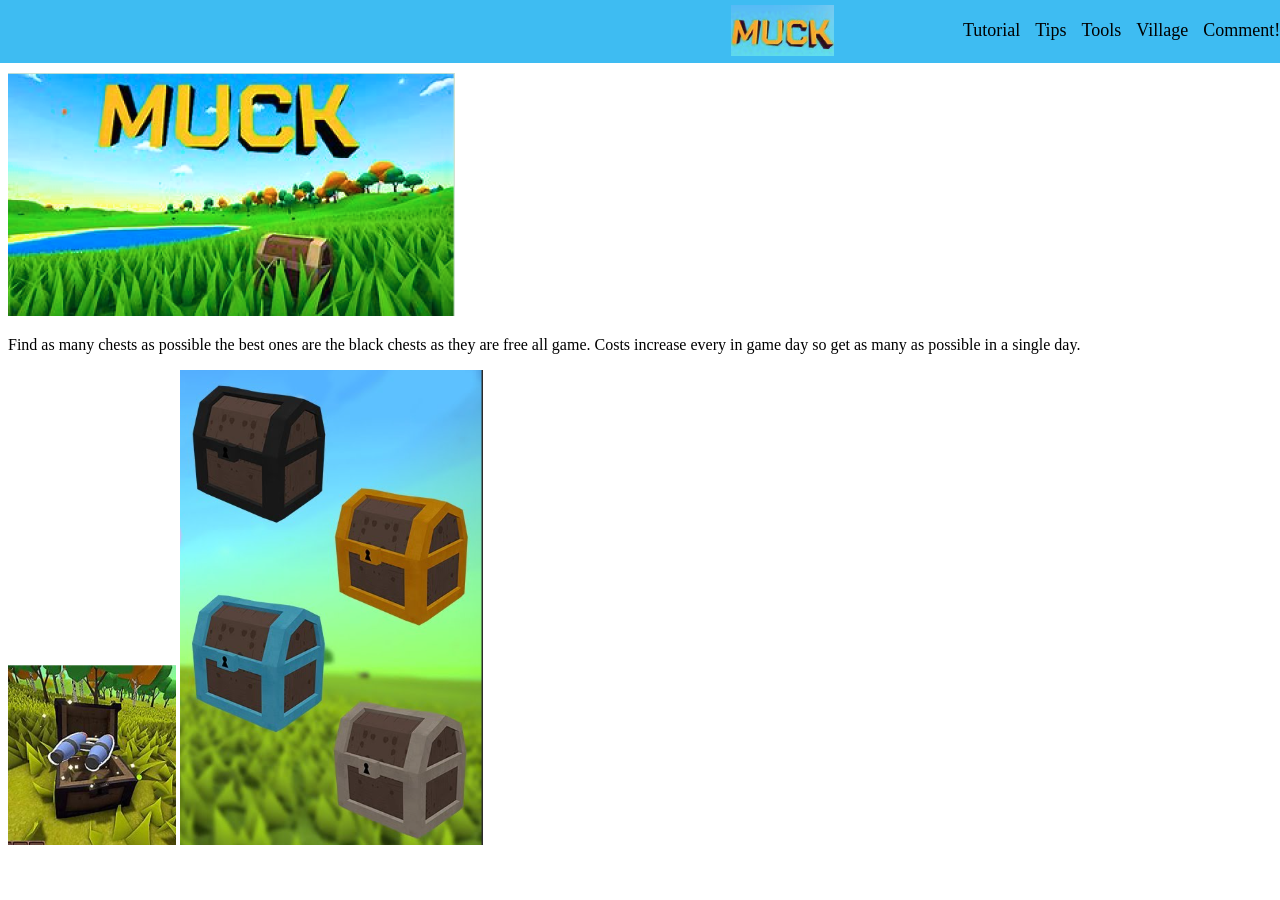
==== Chests.html @ 8c43ac45 "changed websitemuck name to tutorial so it makes sense for linking sites. added more pictures, added" ====
<!DOCTYPE html>
<html lang="en">
<head>
    <meta charset="UTF-8">
    <meta name="viewport" content="width=device-width, initial-scale=1.0">
    <title>Muck Turtorial</title>
    <link rel="stylesheet" href="websitemuck.css">
</head>
<body>
    <nav>
        <img src="MuckTitle.png" alt="Muck_title">
        <a href="">Tutorial</a>
        <a href="">Tips</a>
        <a href="">Tools</a>
        <a href="">Village</a>
        <a href="">Comment!</a>
    </nav>
    <header>
        <img src="BigMuck.png" alt="Big_Muck">
    </header>
    <main>
        <p>Find as many chests as possible the best ones are the black chests as they are free all game. Costs increase every in game day so get as many as possible in a single day.</p>
        <img src="openchest.png" alt="">
        <img src="Chests.png" alt="">
    </main>
</body>
</html>
---- websitemuck.css ----
nav {
    position: relative;
    top: -10px;
    right: 9px;
    background-color: #3EBCF2;
    padding: 7px;
    display: flex;
    align-items: center;
    justify-content: flex-end;
    width: 102%;
    max-width: none;
    margin: 0;
}
body {
    overflow-x: hidden;
}
nav img {
    width: 8%;
    position: relative;
    left: 5%;
    margin-right: 15%;
}

nav a {
    color: black;
    text-decoration: none;
    font-size: 18px;
    margin-right: 15px;
}
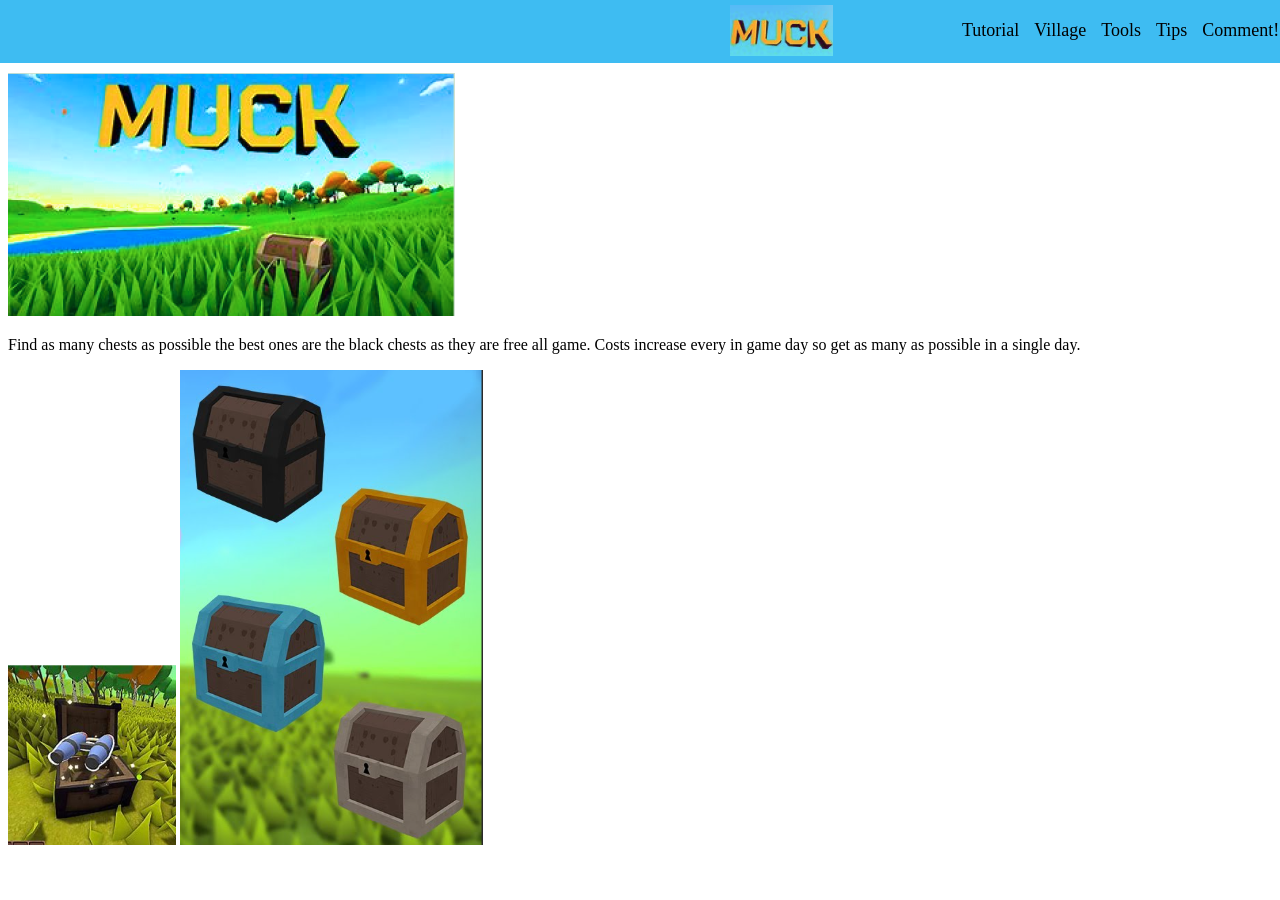
==== commit ea731408: "made all page have content, linked to each page(except comment), tried making website using grid con" ====
--- a/Chests.html
+++ b/Chests.html
@@ -9,11 +9,11 @@
 <body>
     <nav>
         <img src="MuckTitle.png" alt="Muck_title">
-        <a href="">Tutorial</a>
-        <a href="">Tips</a>
-        <a href="">Tools</a>
-        <a href="">Village</a>
-        <a href="">Comment!</a>
+        <a href="Tutorial.html">Tutorial</a>
+        <a href="village.html">Village</a>
+        <a href="Tools.html">Tools</a>
+        <a href="Tips.html">Tips</a>
+        <a href="" class="comment_link">Comment!</a>
     </nav>
     <header>
         <img src="BigMuck.png" alt="Big_Muck">
--- a/websitemuck.css
+++ b/websitemuck.css
@@ -1,7 +1,22 @@
+
+header {grid-area: header;}
+nav {grid-area: nav;}
+main {grid-area: main;}
+aside {grid-area: aside;}
+
+.grid-container {
+    display: grid;
+    grid-template-areas: 
+    'aside header header header aside'
+    'aside main main main aside';
+    gap: 0px;
+    padding: 0px;
+}
+
 nav {
     position: relative;
     top: -10px;
-    right: 9px;
+    left: -10px;
     background-color: #3EBCF2;
     padding: 7px;
     display: flex;
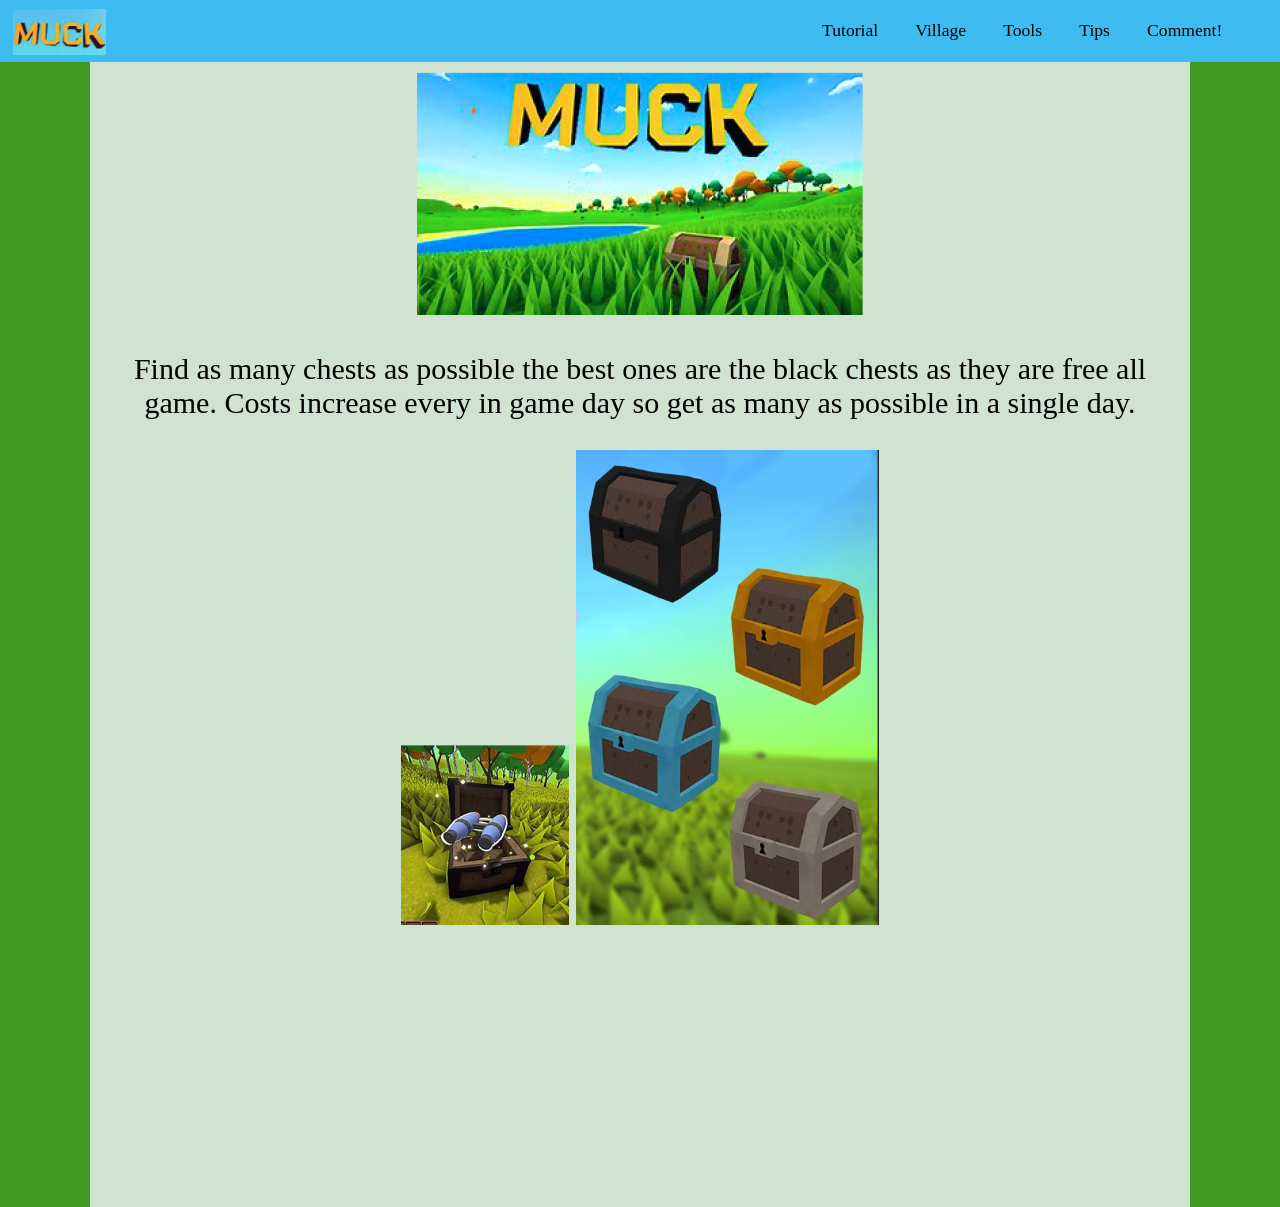
==== commit b76883ce: "forgot changes to chests" ====
--- a/Chests.html
+++ b/Chests.html
@@ -15,13 +15,18 @@
         <a href="Tips.html">Tips</a>
         <a href="" class="comment_link">Comment!</a>
     </nav>
-    <header>
-        <img src="BigMuck.png" alt="Big_Muck">
-    </header>
-    <main>
-        <p>Find as many chests as possible the best ones are the black chests as they are free all game. Costs increase every in game day so get as many as possible in a single day.</p>
-        <img src="openchest.png" alt="">
-        <img src="Chests.png" alt="">
-    </main>
+<div class="grid-container">
+<div class="edge"> </div>
+    <div class="main">
+        <header>
+            <img src="BigMuck.png" alt="Big_Muck">
+        </header>
+        <main>
+            <p>Find as many chests as possible the best ones are the black chests as they are free all game. Costs increase every in game day so get as many as possible in a single day.</p>
+            <img src="openchest.png" alt="">
+            <img src="Chests.png" alt="">
+        </main>
+    </div>
+<div class="edge"> </div>
 </body>
 </html>
--- a/websitemuck.css
+++ b/websitemuck.css
@@ -1,44 +1,52 @@
-
-header {grid-area: header;}
-nav {grid-area: nav;}
-main {grid-area: main;}
-aside {grid-area: aside;}
 
 .grid-container {
     display: grid;
-    grid-template-areas: 
-    'aside header header header aside'
-    'aside main main main aside';
-    gap: 0px;
-    padding: 0px;
+    grid-template-columns: 7% auto 7%;
+}
+.grid-container > div {
+    color: #000;
+    padding: 10px;
+    padding-bottom: 25%;
+    font-size: 30px;
+    text-align: center;
+}
+.main {
+    background-color: #D0E2D0;
+}
+
+.edge {
+    background-color: #429921;
+}
+
+body {
+    overflow-y: hidden;
+    margin: 0;
+    padding: 0;
 }
 
 nav {
     position: relative;
-    top: -10px;
-    left: -10px;
     background-color: #3EBCF2;
-    padding: 7px;
+    padding: 1.6%;
     display: flex;
     align-items: center;
     justify-content: flex-end;
-    width: 102%;
     max-width: none;
     margin: 0;
 }
-body {
-    overflow-x: hidden;
-}
+
 nav img {
-    width: 8%;
-    position: relative;
-    left: 5%;
-    margin-right: 15%;
+    width: 7.3%;
+    position: absolute;
+    top: 15%;
+    left: 1%;
 }
 
 nav a {
     color: black;
     text-decoration: none;
-    font-size: 18px;
-    margin-right: 15px;
+    font-size: 110%;
+    margin-right: 3%;
+    right: 1%;
+    
 }
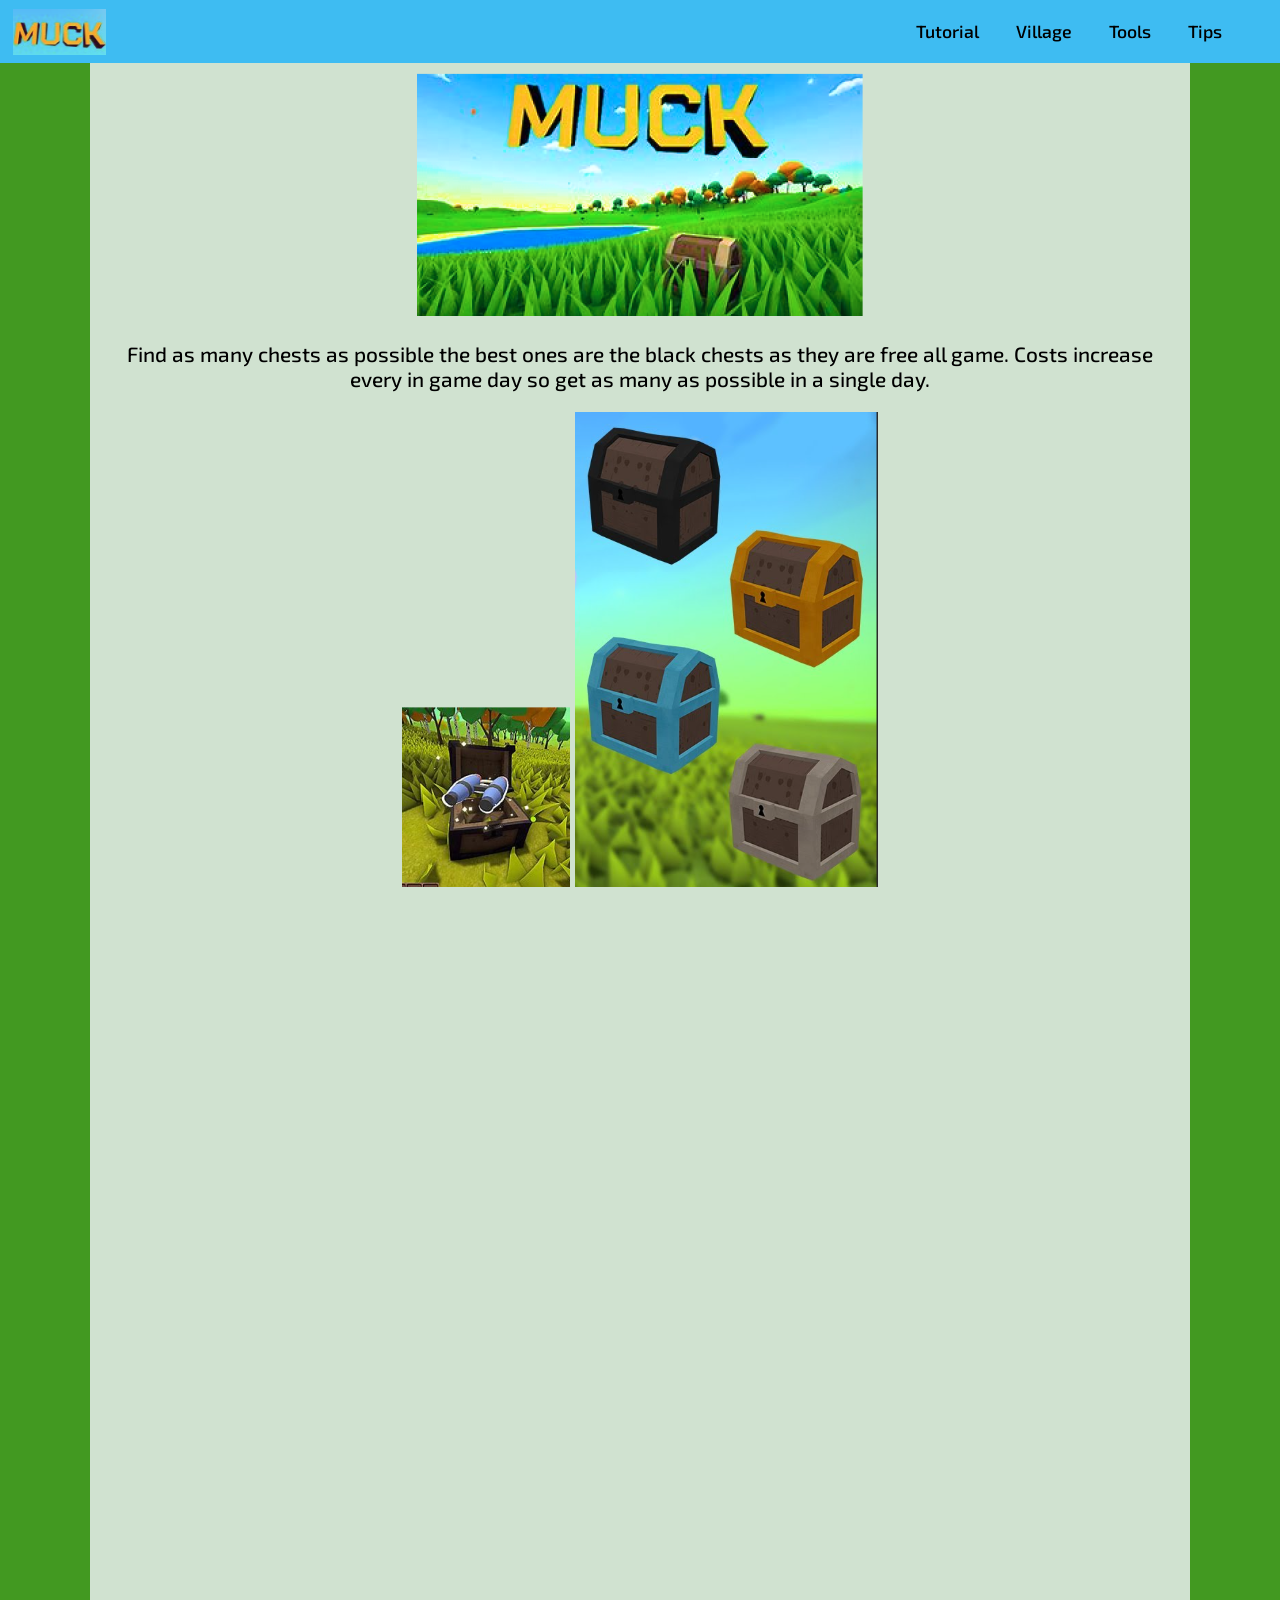
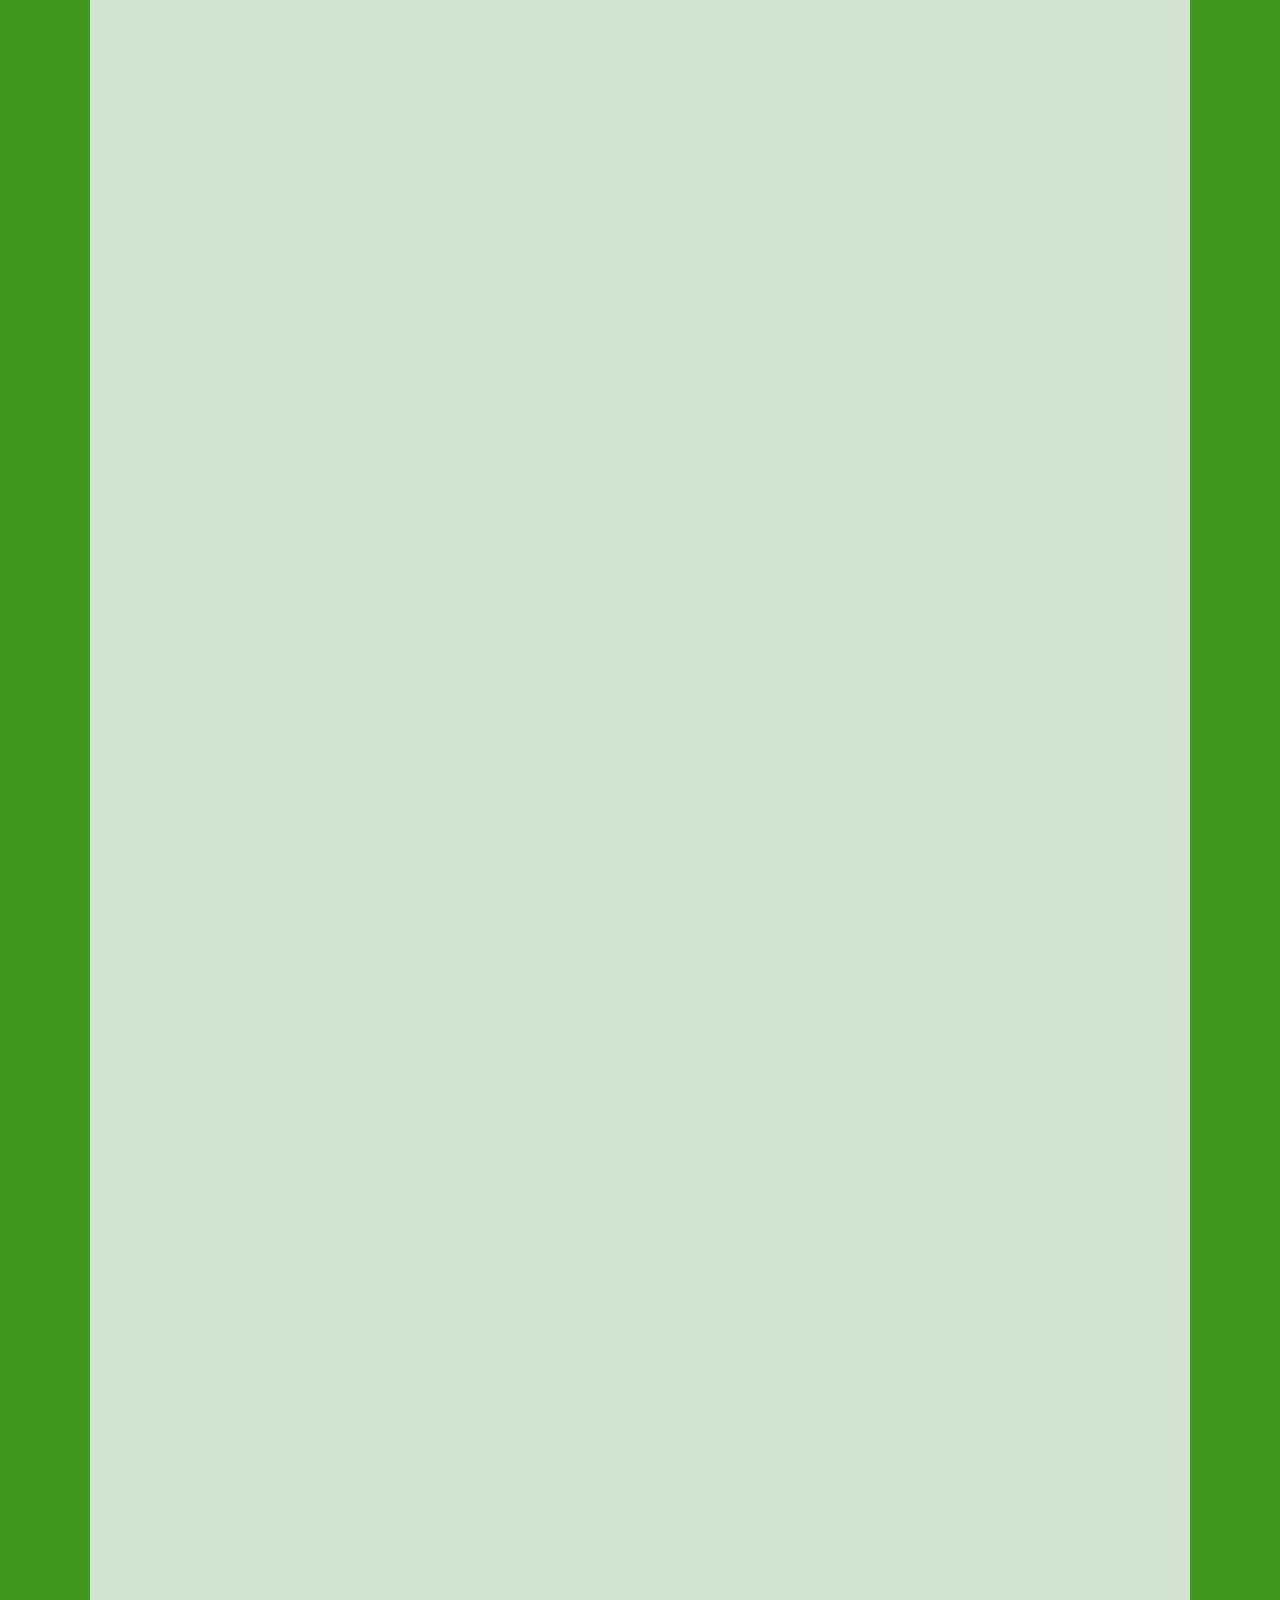
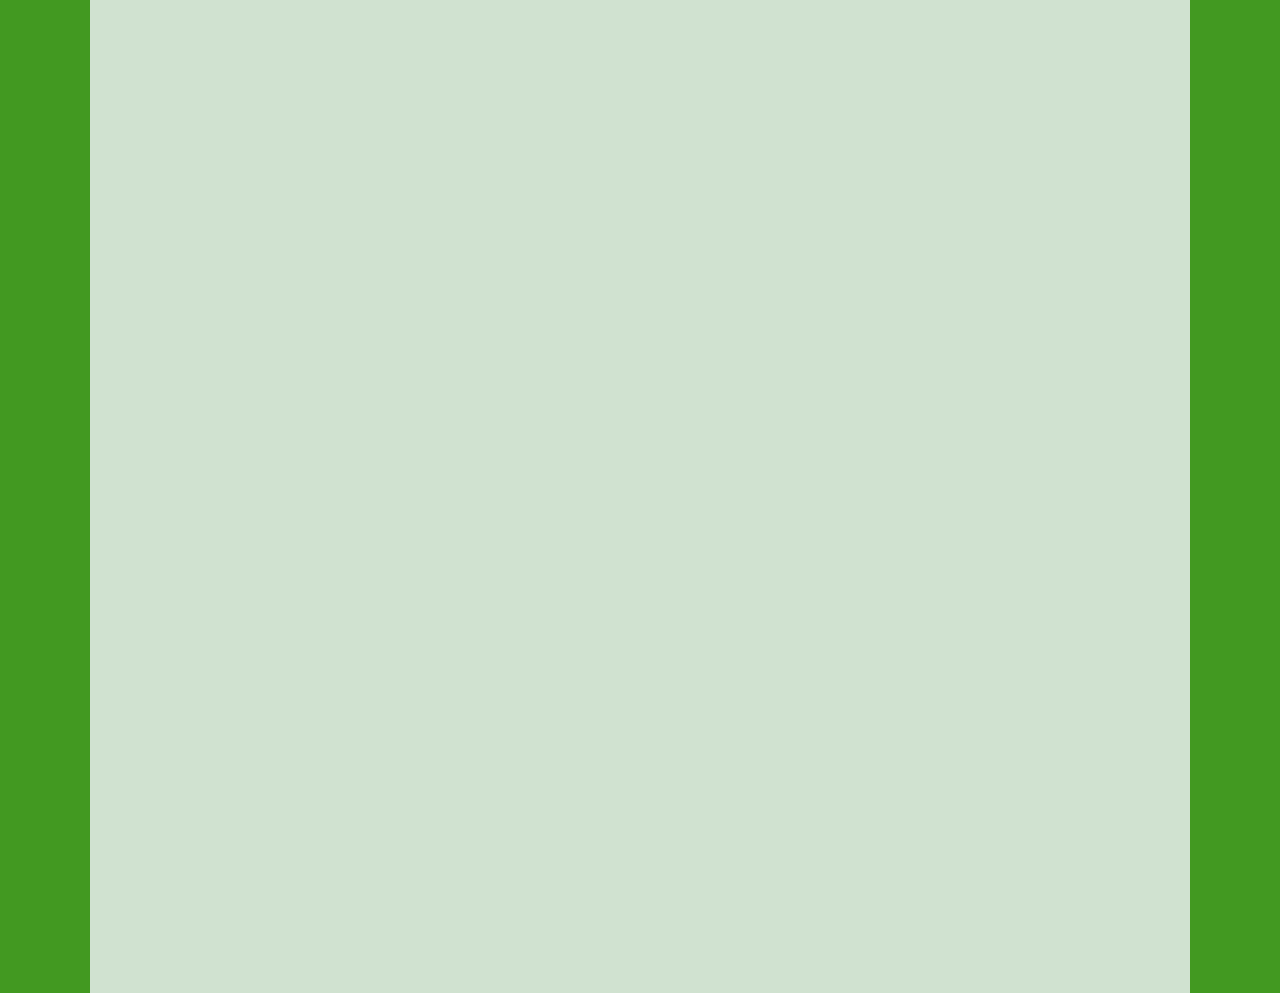
==== commit a937d204: "I wanted to make a transition but I couldn't find how I could" ====
--- a/Chests.html
+++ b/Chests.html
@@ -13,7 +13,6 @@
         <a href="village.html">Village</a>
         <a href="Tools.html">Tools</a>
         <a href="Tips.html">Tips</a>
-        <a href="" class="comment_link">Comment!</a>
     </nav>
 <div class="grid-container">
 <div class="edge"> </div>
--- a/websitemuck.css
+++ b/websitemuck.css
@@ -1,17 +1,37 @@
+@import url('https://fonts.googleapis.com/css2?family=Exo+2:ital,wght@0,100..900;1,100..900&display=swap');
 
 .grid-container {
     display: grid;
     grid-template-columns: 7% auto 7%;
 }
+
 .grid-container > div {
     color: #000;
-    padding: 10px;
-    padding-bottom: 25%;
-    font-size: 30px;
+    padding: 10px 30px 0px 30px;
+    padding-bottom: 300%;
+    font-size: 130%;
     text-align: center;
+
 }
+
 .main {
     background-color: #D0E2D0;
+    font-family: "Exo 2", sans-serif;
+    font-weight: 500;
+    font-style: normal;
+    opacity: 1;
+    transition: 500ms;
+    transform: translateY(0);
+    transform-origin: top;
+}
+
+html.is-animating .main {
+    opacity: 0;
+    transform: translateY(100%);
+}
+
+html.is-leaving .main {
+    opacity: 0;
 }
 
 .edge {
@@ -19,9 +39,10 @@
 }
 
 body {
-    overflow-y: hidden;
+    overflow: hidden;
     margin: 0;
     padding: 0;
+    
 }
 
 nav {
@@ -48,5 +69,6 @@
     font-size: 110%;
     margin-right: 3%;
     right: 1%;
-    
+    font-family: "Exo 2", sans-serif;
+    font-weight: 550;
 }
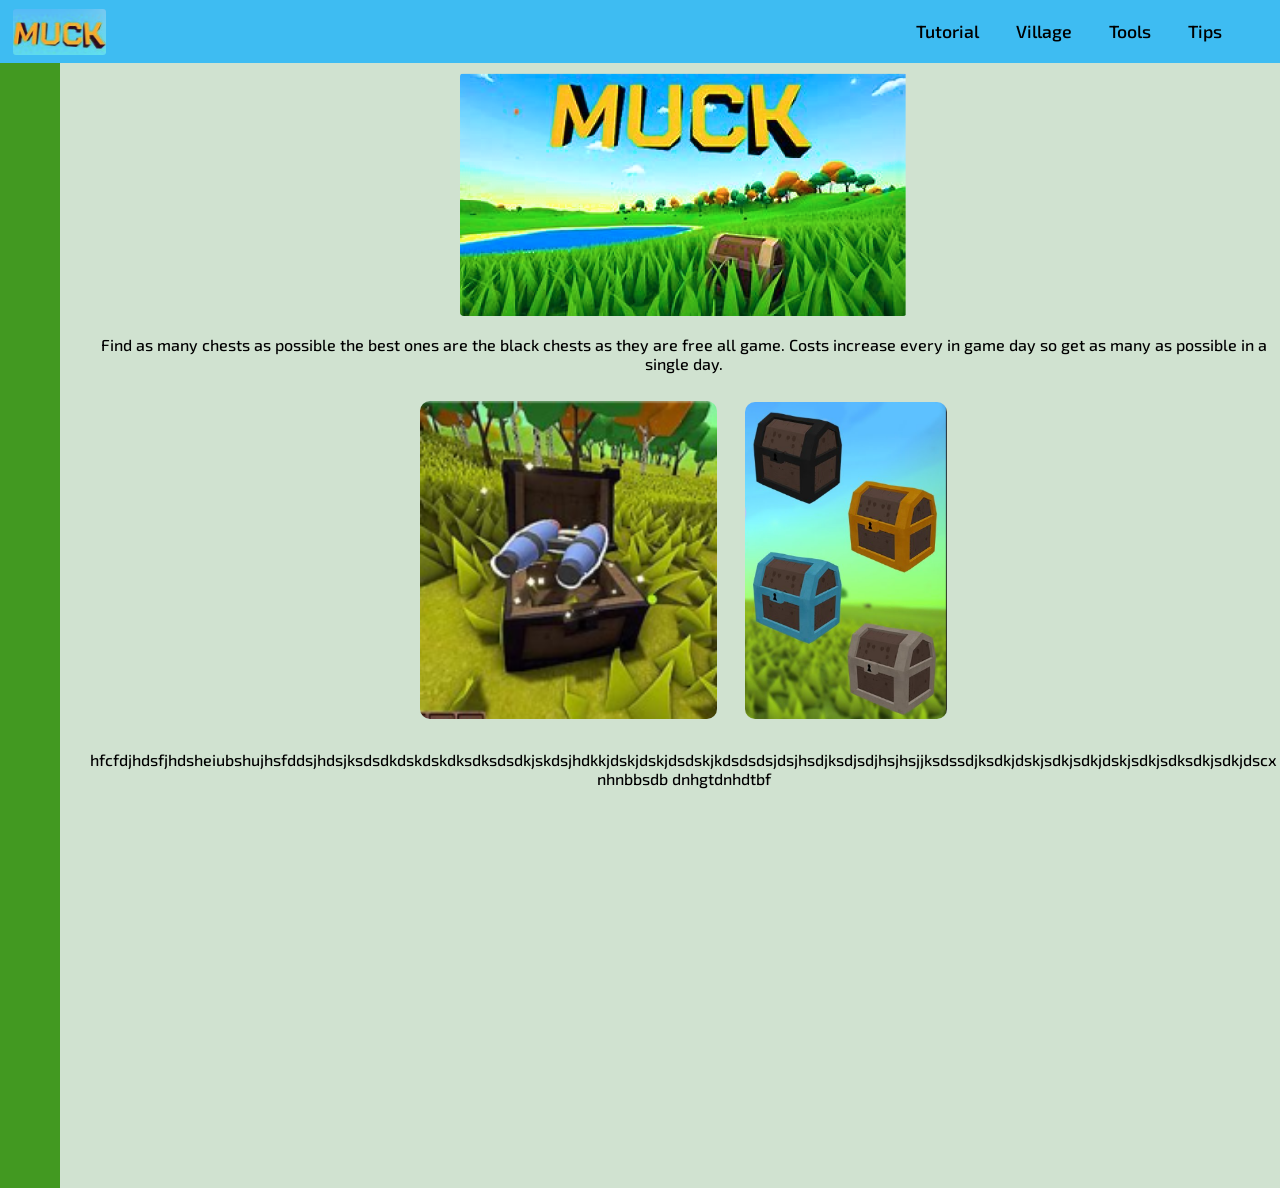
==== commit bd96bb67: "I made classes for titles and imgs. I gave some of them "zoom on hover" functions and the nave words" ====
--- a/Chests.html
+++ b/Chests.html
@@ -18,12 +18,13 @@
 <div class="edge"> </div>
     <div class="main">
         <header>
-            <img src="BigMuck.png" alt="Big_Muck">
+            <img src="BigMuck.png" alt="Big_Muck" class="title">
         </header>
         <main>
             <p>Find as many chests as possible the best ones are the black chests as they are free all game. Costs increase every in game day so get as many as possible in a single day.</p>
-            <img src="openchest.png" alt="">
-            <img src="Chests.png" alt="">
+            <img src="openchest.png" alt="open chest in muck" class="img">
+            <img src="Chests.png" alt="Chest in muck" class="img2">
+            <p>hfcfdjhdsfjhdsheiubshujhsfddsjhdsjksdsdkdskdskdksdksdsdkjskdsjhdkkjdskjdskjdsdskjkdsdsdsjdsjhsdjksdjsdjhsjhsjjksdssdjksdkjdskjsdkjsdkjdskjsdkjsdksdkjsdkjdscx nhnbbsdb dnhgtdnhdtbf</p>
         </main>
     </div>
 <div class="edge"> </div>
--- a/websitemuck.css
+++ b/websitemuck.css
@@ -1,17 +1,18 @@
 @import url('https://fonts.googleapis.com/css2?family=Exo+2:ital,wght@0,100..900;1,100..900&display=swap');
 
 .grid-container {
-    display: grid;
+    display: flex;
     grid-template-columns: 7% auto 7%;
 }
 
 .grid-container > div {
     color: #000;
+    flex: 1;
+    max-width: 100%;
+    overflow-wrap: break-word;
     padding: 10px 30px 0px 30px;
-    padding-bottom: 300%;
-    font-size: 130%;
+    padding-bottom: 30%;
     text-align: center;
-
 }
 
 .main {
@@ -19,19 +20,7 @@
     font-family: "Exo 2", sans-serif;
     font-weight: 500;
     font-style: normal;
-    opacity: 1;
-    transition: 500ms;
-    transform: translateY(0);
-    transform-origin: top;
-}
-
-html.is-animating .main {
-    opacity: 0;
-    transform: translateY(100%);
-}
-
-html.is-leaving .main {
-    opacity: 0;
+    font-size: 100%;
 }
 
 .edge {
@@ -39,7 +28,7 @@
 }
 
 body {
-    overflow: hidden;
+    overflow-x: hidden;
     margin: 0;
     padding: 0;
     
@@ -61,6 +50,7 @@
     position: absolute;
     top: 15%;
     left: 1%;
+    Border-radius: 3px;
 }
 
 nav a {
@@ -71,4 +61,46 @@
     right: 1%;
     font-family: "Exo 2", sans-serif;
     font-weight: 550;
+}
+
+nav a:hover {
+    color: #000;
+    text-decoration: underline;
+}
+
+.title {
+    Border-radius: 4px;
+}
+
+.img {
+    width: 25%;
+    margin: 1%;
+    Border-radius: 10px;
+}
+
+.img:hover {
+    transform: scale(1.10);
+    transition: transform 0.3s ease-in;
+}
+
+.img1 {
+    width: 15%;
+    margin: 1%;
+    Border-radius: 10px;
+}
+
+.img1:hover {
+    transform: scale(1.10);
+    transition: transform 0.3s ease;
+}
+
+.img2 {
+    width: 17%;
+    margin: 1%;
+    Border-radius: 10px;
+}
+
+.img2:hover {
+    transform: scale(1.10);
+    transition: transform 0.3s ease;
 }
